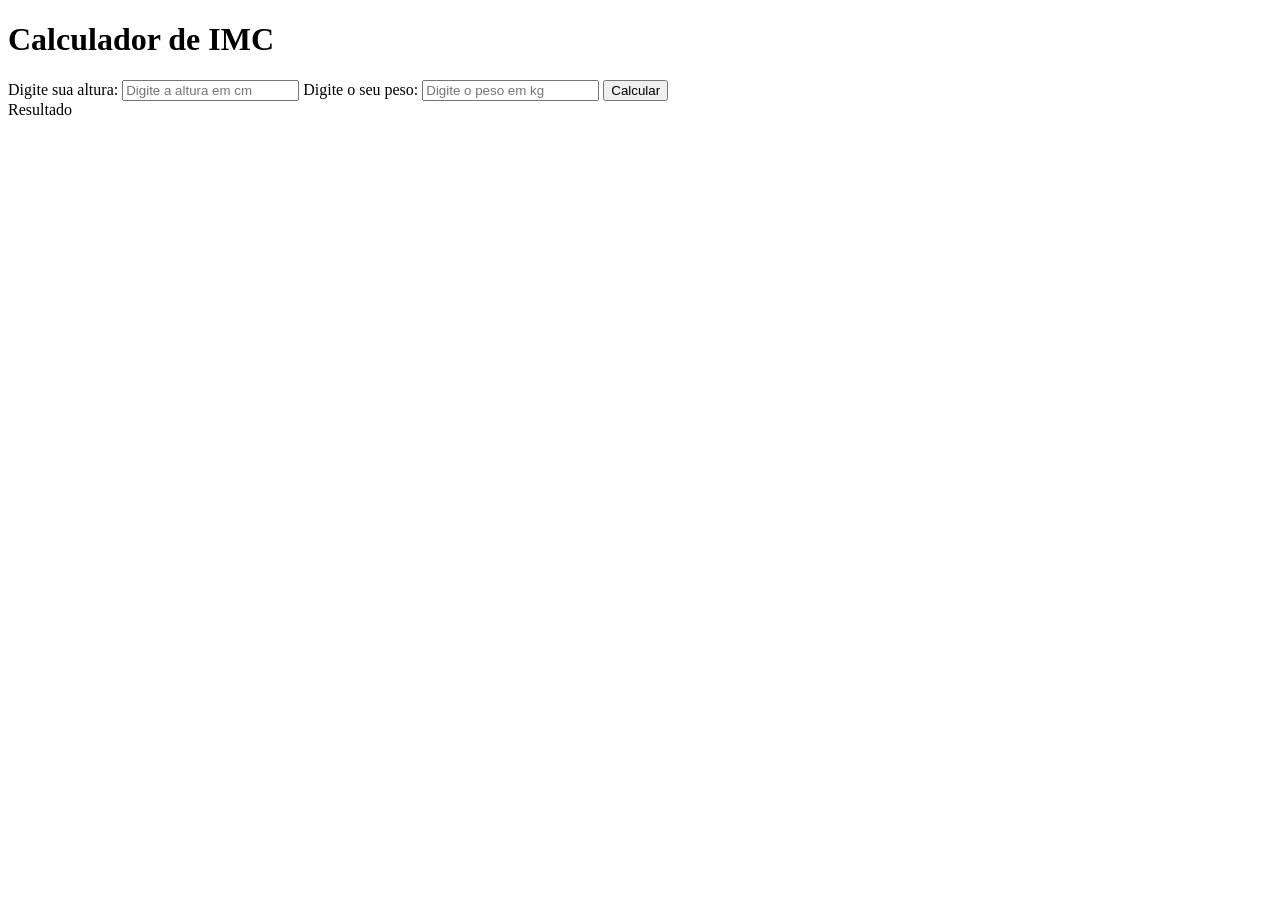
==== projetos/calculadora-imc-v2/index.html @ cfcc0d71 "calculador imc versao 2 com array e .find()" ====
<!DOCTYPE html>
<html lang="pt-br">
<head>
    <meta charset="UTF-8">
    <meta name="viewport" content="width=device-width, initial-scale=1.0">
    <title>Calculador de IMC</title>
</head>
<body>
    <h1>Calculador de IMC</h1>

    Digite sua altura:
    <input type="number" id="altura" placeholder="Digite a altura em cm">
    Digite o seu peso:
    <input type="number" id="peso" placeholder="Digite o peso em kg">
    <button type="button" id="botao">Calcular</button>

    <div id="resultado">Resultado</div>

    <script src="script.js"></script>

</body>
</html>
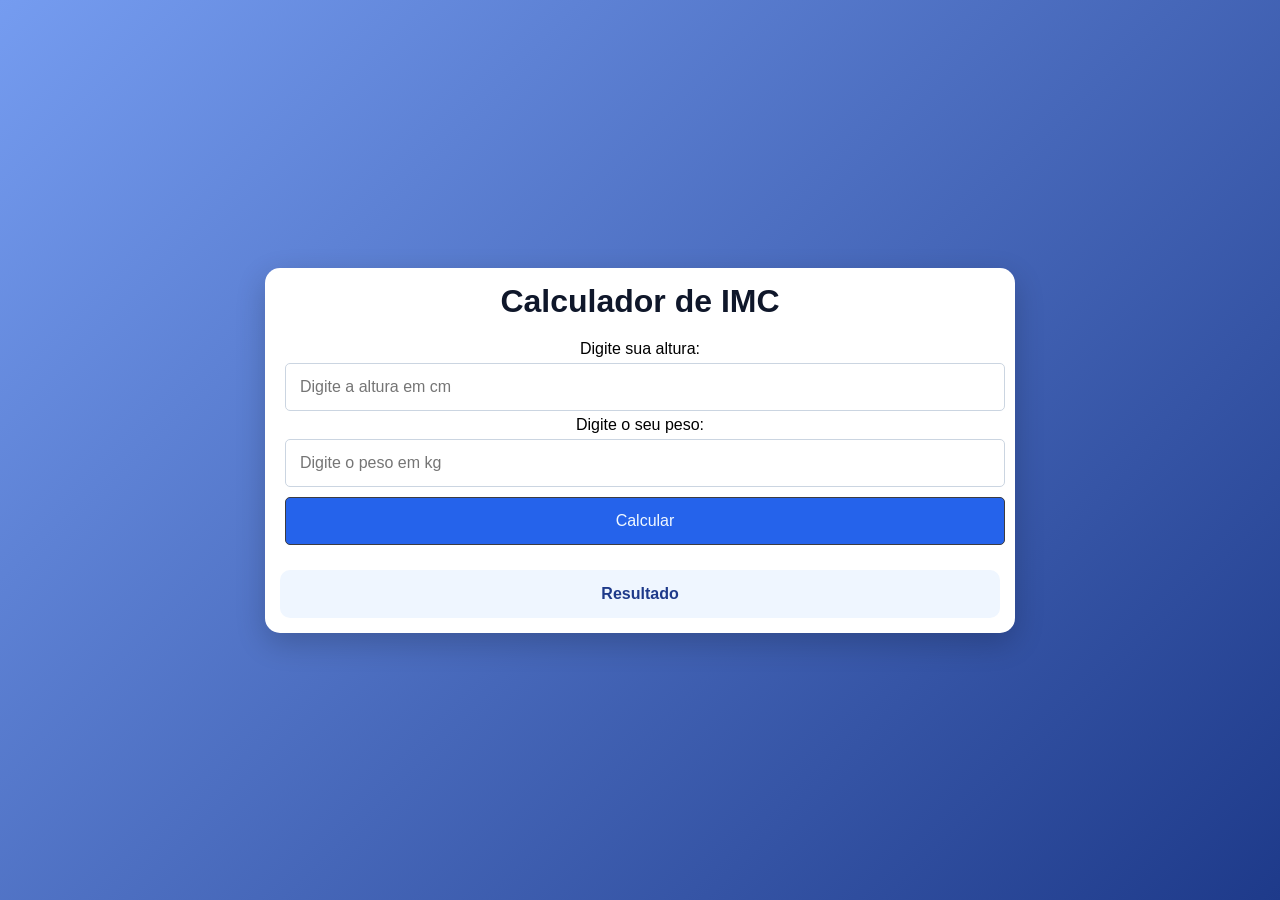
==== commit d81f43a8: "Calculador imc v2 com CSS" ====
--- a/projetos/calculadora-imc-v2/index.html
+++ b/projetos/calculadora-imc-v2/index.html
@@ -1,22 +1,34 @@
 <!DOCTYPE html>
 <html lang="pt-br">
+
 <head>
     <meta charset="UTF-8">
     <meta name="viewport" content="width=device-width, initial-scale=1.0">
     <title>Calculador de IMC</title>
+    <link rel="stylesheet" href="style.css">
 </head>
+
 <body>
-    <h1>Calculador de IMC</h1>
 
-    Digite sua altura:
-    <input type="number" id="altura" placeholder="Digite a altura em cm">
-    Digite o seu peso:
-    <input type="number" id="peso" placeholder="Digite o peso em kg">
-    <button type="button" id="botao">Calcular</button>
+    <div id="caixa">
 
-    <div id="resultado">Resultado</div>
+        <h1>Calculador de IMC</h1>
+
+        Digite sua altura:
+        <div>
+            <input type="number" id="altura" placeholder="Digite a altura em cm">
+        </div>
+        Digite o seu peso:
+        <div>
+        <input type="number" id="peso" placeholder="Digite o peso em kg">
+        </div>
+        <button type="button" id="botao">Calcular</button>
+
+        <div id="resultado">Resultado</div>
+
+    </div>
 
     <script src="script.js"></script>
+</body>
 
-</body>
 </html>
--- a/projetos/calculadora-imc-v2/style.css
+++ b/projetos/calculadora-imc-v2/style.css
@@ -0,0 +1,65 @@
+*{
+    box-sizing: border-box;
+    margin: 0;
+    padding: 0;
+}
+
+body {
+    background: linear-gradient(135deg, #759cf0, #1e3a8a);
+    display: flex;
+    /* permite centralizar  */
+    justify-content: center;
+    /* centraliza horizontalmente */
+    align-items: center;
+    /* centraliza verticalmente */
+    height: 100vh;
+    /* altura total da tela - sem isso o flex não centraliza verticalmente */
+    font-family: Arial;
+    /* fonte padão de toda a página */
+}
+
+#caixa {
+    background: white;
+    border-radius: 15px;
+    width: 750px;
+    padding: 15px;
+    box-shadow: 0 10px 30px rgba(0, 0, 0, 0.2);
+    text-align: center;
+    /* centraliza o conteúdo */
+}
+
+input {
+    border-radius: 5px;
+    width: 100%;
+    padding: 14px;
+    margin: 5px;
+    border: 1px solid #cbd5e1;
+    font-size: 16px;
+
+}
+
+button {
+    border-radius: 5px;
+    background: #2563eb;
+    width: 100%;
+    padding: 14px;
+    margin: 5px;
+    color: aliceblue;
+    border: 1px solid #3c3c41;
+    cursor: pointer;
+    font-size: 16px;
+}
+
+h1 {
+    color: #0f172a;
+    margin-bottom: 20px;
+}
+
+#resultado {
+    margin-top: 20px;
+    padding: 15px;
+    background: #eff6ff;
+    border-radius: 10px;
+    color: #1e3a8a;
+    font-weight: bold;
+}
